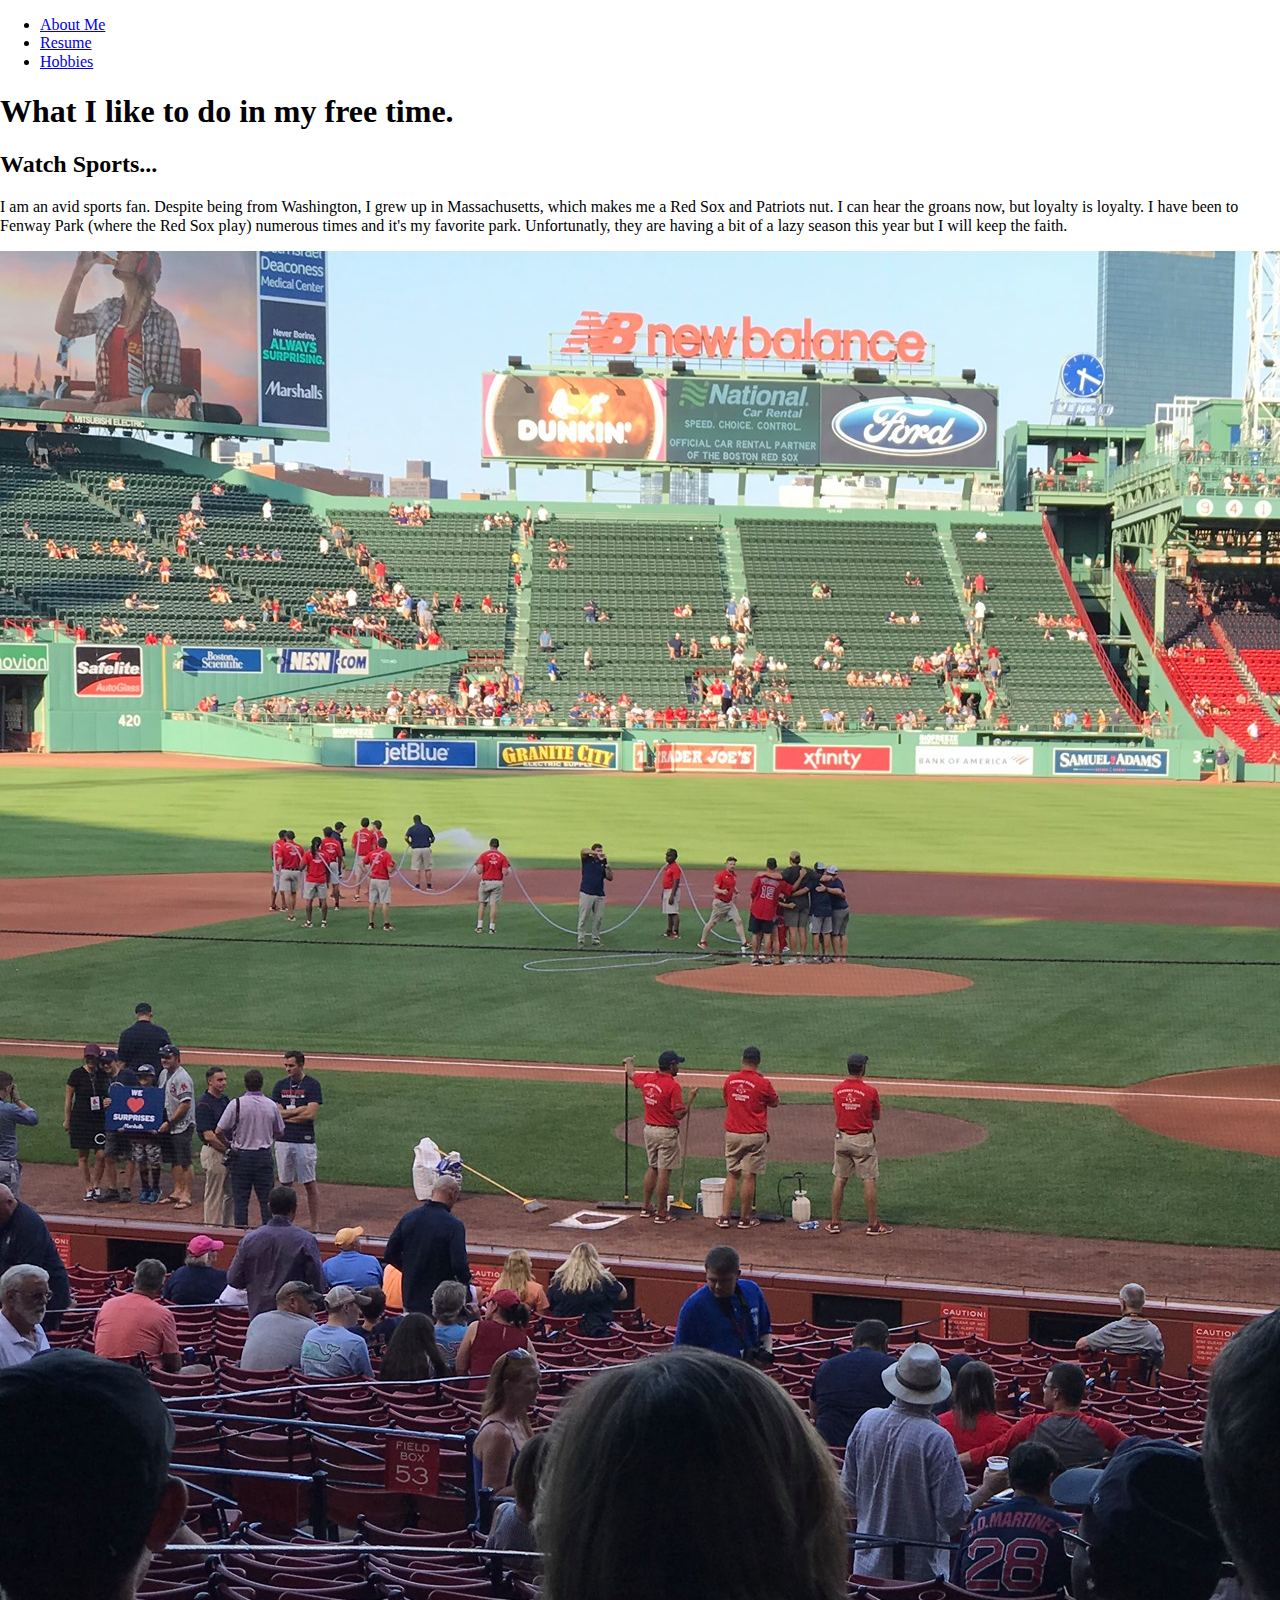
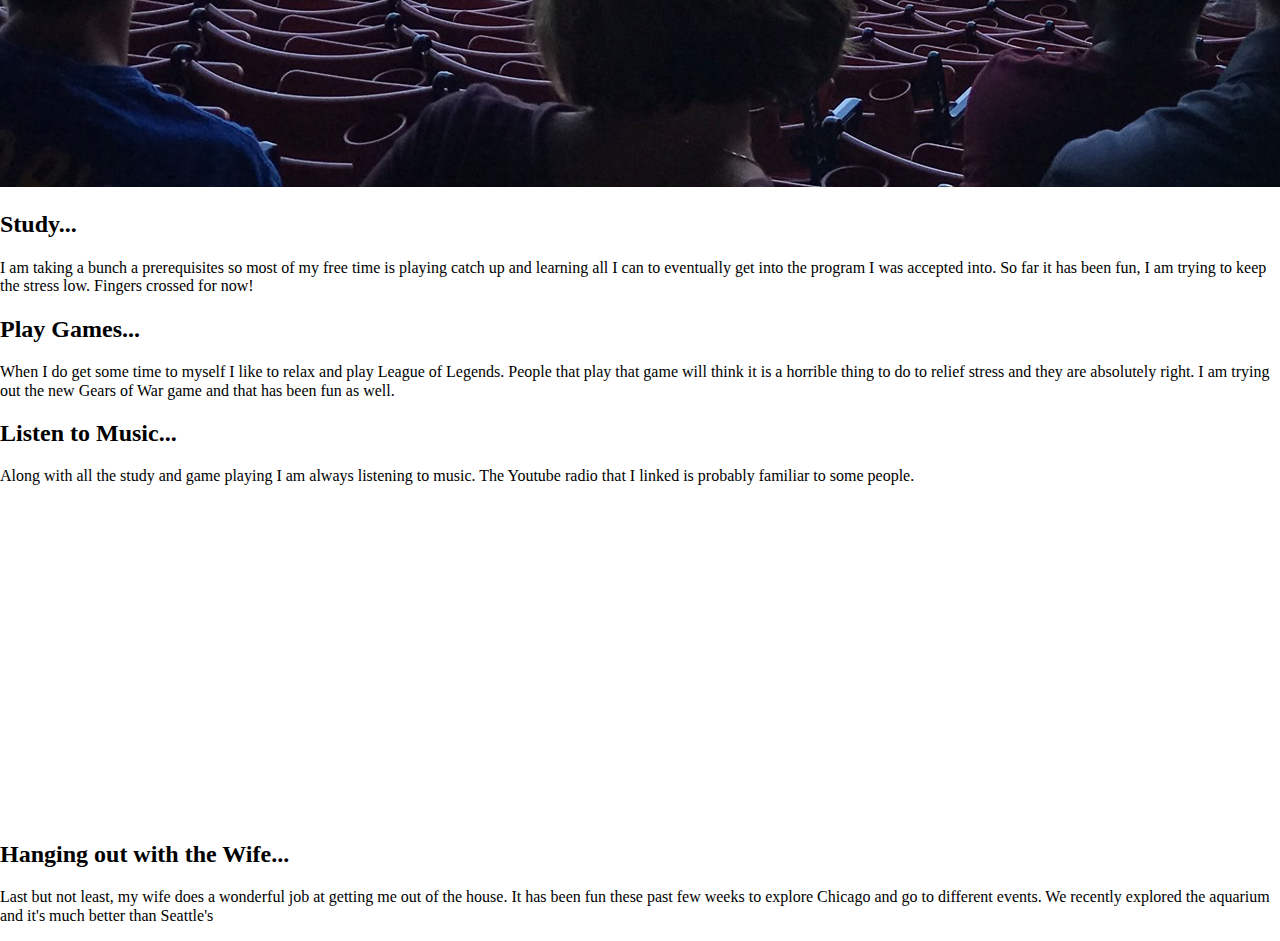
==== hobbies.html @ 383efe3a "Update hobbies.html" ====
<!DOCTYPE html>
<html lang="en">
<head>
		<meta charset="utf-8"/>
		<link rel="stylesheet" href="style/normalize.css">
    		<link rel="stylesheet" href="style/styles.css">
		<title>Hobbies</title>
</head>

	<body>
		<nav id="nav-bar">
			<ul>
				<li><a href="index.html">  About Me </a></li>
				<li> <a href="resume.html"> Resume </a></li>
				<li> <a href="hobbies"> Hobbies </a></li>
			</ul>
		</nav>

			<h1>What I like to do in my free time.</h1>
			

			<h2> Watch Sports... </h2>
			<p> I am an avid sports fan. Despite being from Washington, I grew up in Massachusetts, which makes me a Red Sox and Patriots nut. I can hear the groans now, but loyalty is loyalty. I have been to Fenway Park (where the Red Sox play) numerous times and it's my favorite park. Unfortunatly, they are having a bit of a lazy season this year but I will keep the faith. </p>
			   
			   <img src="images/fenwaypark.jpg" alt="Red Sox Stadium">

			<h2> Study... </h2>
			<p> I am taking a bunch a prerequisites so most of my free time is playing catch up and learning all I can to eventually get into the program I was accepted into. So far it has been fun, I am trying to keep the stress low. Fingers crossed for now! </p> 
			
			<h2> Play Games... </h2>
			<p> When I do get some time to myself I like to relax and play League of Legends. People that play that game will think it is a horrible thing to do to relief stress and they are absolutely right. I am trying out the new Gears of War game and that has been fun as well.  </p>
			
			<h2> Listen to Music...</h2>
			<p> Along with all the study and game playing I am always listening to music. The Youtube radio that I linked is probably familiar to some people.</p>
			
			<iframe width="560" height="315" src="https://www.youtube.com/embed/hHW1oY26kxQ" frameborder="0" allow="accelerometer; autoplay; encrypted-media; gyroscope; picture-in-picture" allowfullscreen></iframe>
		
			<h2> Hanging out with the Wife... </h2>
			<p> Last but not least, my wife does a wonderful job at getting me out of the house. It has been fun these past few weeks to explore Chicago and go to different events. We recently explored the aquarium and it's much better than Seattle's </p>
	</body>
</html>
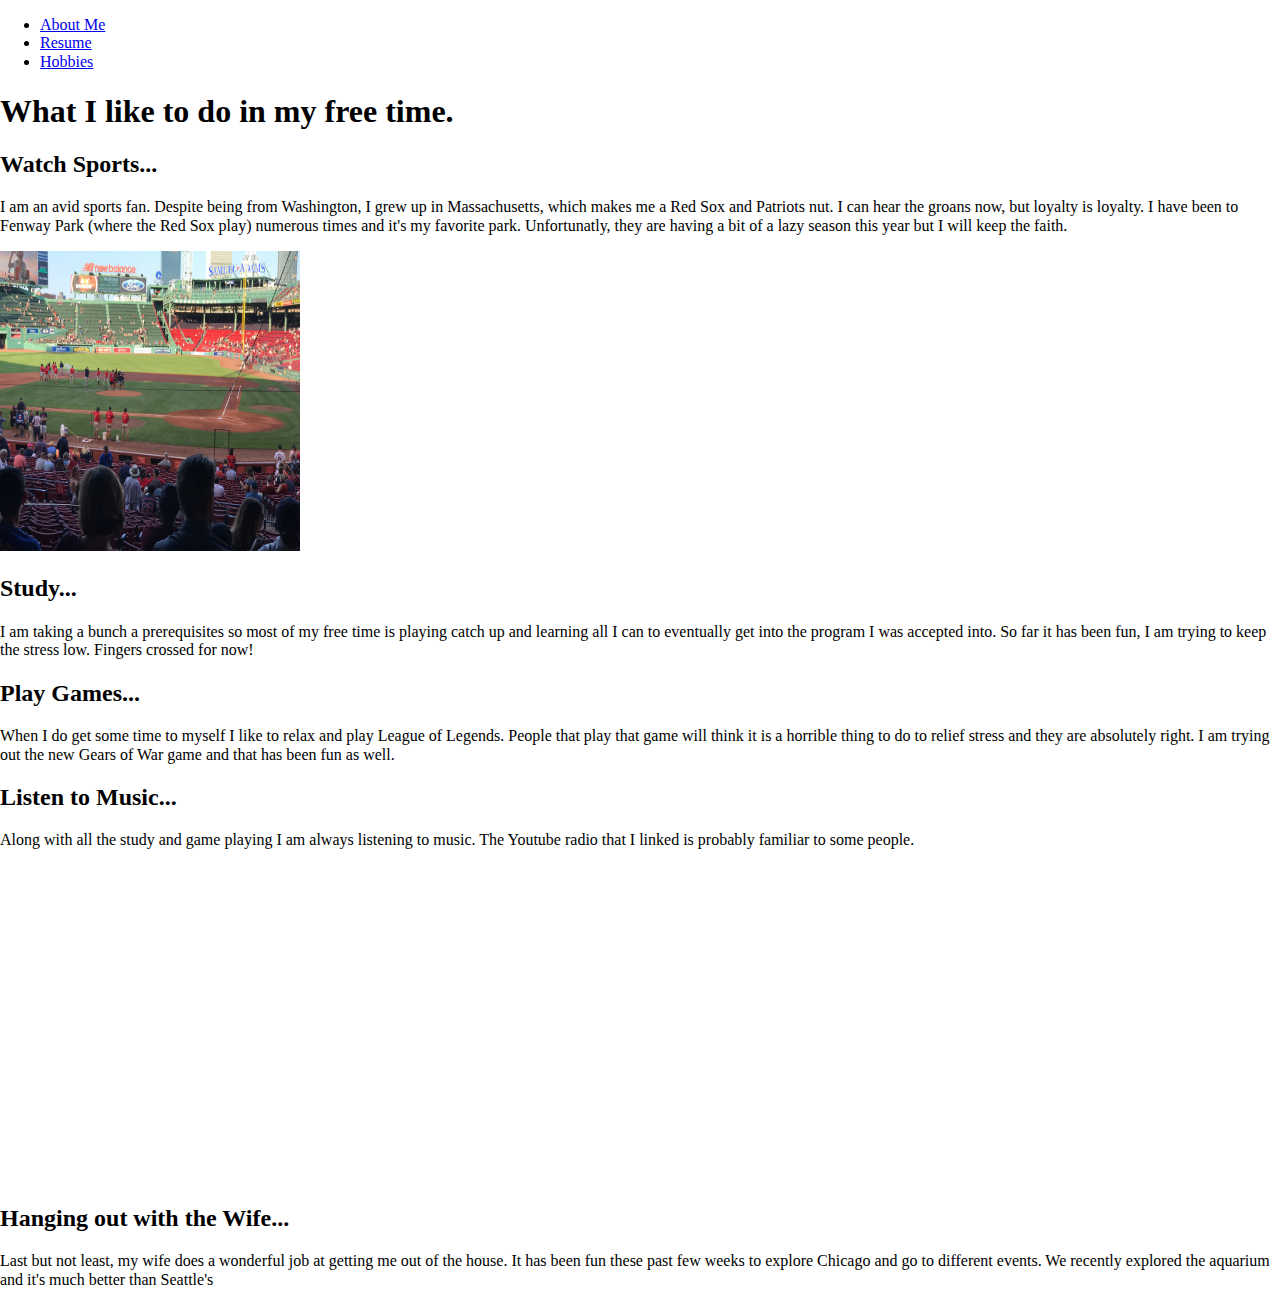
==== commit edb5aa14: "Update hobbies.html" ====
--- a/hobbies.html
+++ b/hobbies.html
@@ -21,8 +21,7 @@
 
 			<h2> Watch Sports... </h2>
 			<p> I am an avid sports fan. Despite being from Washington, I grew up in Massachusetts, which makes me a Red Sox and Patriots nut. I can hear the groans now, but loyalty is loyalty. I have been to Fenway Park (where the Red Sox play) numerous times and it's my favorite park. Unfortunatly, they are having a bit of a lazy season this year but I will keep the faith. </p>
-			   
-			   <img src="images/fenwaypark.jpg" alt="Red Sox Stadium">
+			   <img src="images/fenwaypark.jpg" width="300" height="300" alt="Red Sox Stadium">
 
 			<h2> Study... </h2>
 			<p> I am taking a bunch a prerequisites so most of my free time is playing catch up and learning all I can to eventually get into the program I was accepted into. So far it has been fun, I am trying to keep the stress low. Fingers crossed for now! </p> 
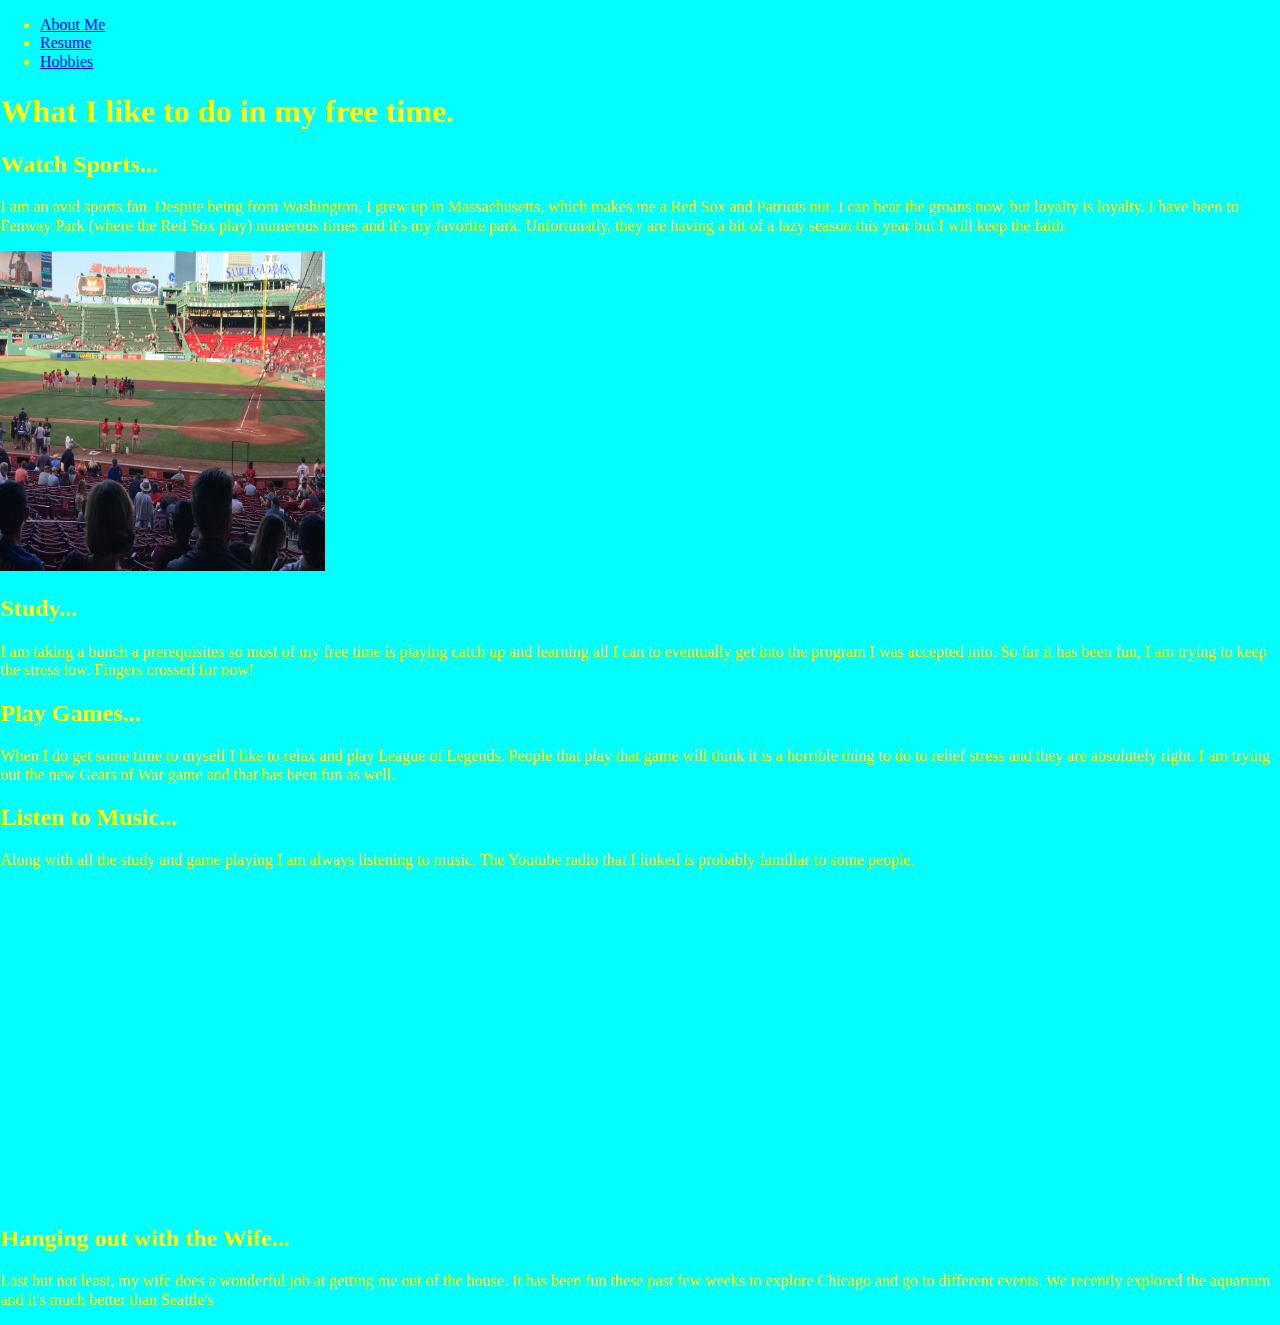
==== commit c5c6de35: "Update hobbies.html" ====
--- a/hobbies.html
+++ b/hobbies.html
@@ -3,7 +3,7 @@
 <head>
 		<meta charset="utf-8"/>
 		<link rel="stylesheet" href="style/normalize.css">
-    		<link rel="stylesheet" href="style/styles.css">
+    		<link rel="stylesheet" href="style/style.css">
 		<title>Hobbies</title>
 </head>
 
--- a/style/style.css
+++ b/style/style.css
@@ -0,0 +1,64 @@
+
+body
+{
+    font-family: "Palatino Linotype", "Book Antiqua", Palatino, serif;
+    color: yellow;
+    background-color: cyan;
+    align-self: center;
+}
+nav
+{
+    font-family: "Palatino Linotype", "Book Antiqua", Palatino, serif;
+    color: yellow;
+    align-self: center;
+}
+h1
+{
+    font-family: "Palatino Linotype", "Book Antiqua", Palatino, serif;
+    color: yellow;
+    align-self: center;
+}
+h2
+{
+    font-family: "Palatino Linotype", "Book Antiqua", Palatino, serif;
+    color: yellow;
+    align-self: center;
+}
+h3
+{
+    font-family: "Palatino Linotype", "Book Antiqua", Palatino, serif;
+    color: yellow;
+    align-self: center;
+}
+p
+{
+    font-family: "Palatino Linotype", "Book Antiqua", Palatino, serif;
+    color: yellow;
+    align-self: center;
+}
+ul
+{
+    font-family: "Palatino Linotype", "Book Antiqua", Palatino, serif;
+    color: yellow;
+    align-self: center;
+}
+li
+{
+    font-family: "Palatino Linotype", "Book Antiqua", Palatino, serif;
+    color: yellow;
+    align-self: center;
+}
+img
+{
+    max-width: 400px;
+    max-height: 350px;
+    width: 325px;
+    height: 320px;
+}
+iframe
+{
+    max-width: 350px;
+    max-height: 315px;
+    width: 350px;
+    height: 315px;
+}
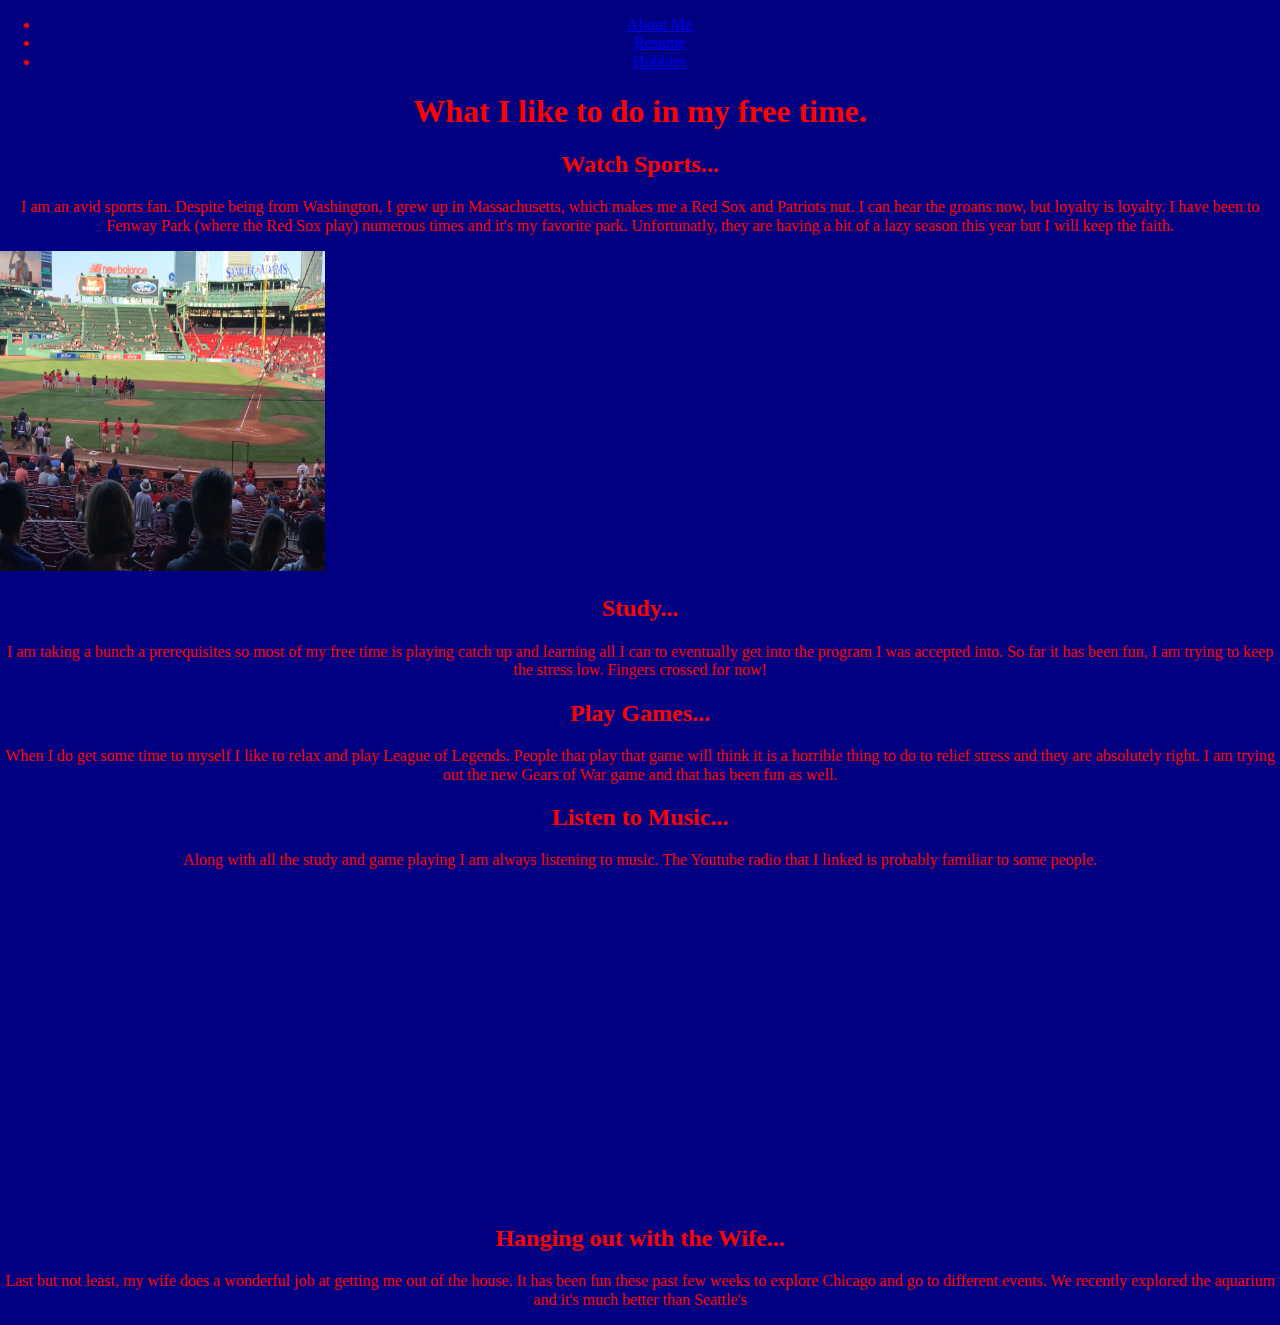
==== commit 0ece8205: "Update hobbies.html" ====
--- a/hobbies.html
+++ b/hobbies.html
@@ -21,7 +21,7 @@
 
 			<h2> Watch Sports... </h2>
 			<p> I am an avid sports fan. Despite being from Washington, I grew up in Massachusetts, which makes me a Red Sox and Patriots nut. I can hear the groans now, but loyalty is loyalty. I have been to Fenway Park (where the Red Sox play) numerous times and it's my favorite park. Unfortunatly, they are having a bit of a lazy season this year but I will keep the faith. </p>
-			   <img src="images/fenwaypark.jpg" width="300" height="300" alt="Red Sox Stadium">
+			   <img src="images/fenwaypark.jpg" alt="Red Sox Stadium">
 
 			<h2> Study... </h2>
 			<p> I am taking a bunch a prerequisites so most of my free time is playing catch up and learning all I can to eventually get into the program I was accepted into. So far it has been fun, I am trying to keep the stress low. Fingers crossed for now! </p> 
--- a/style/style.css
+++ b/style/style.css
@@ -2,51 +2,51 @@
 body
 {
     font-family: "Palatino Linotype", "Book Antiqua", Palatino, serif;
-    color: yellow;
-    background-color: cyan;
+    color: red;
+    background-color: navy;
     align-self: center;
 }
 nav
 {
     font-family: "Palatino Linotype", "Book Antiqua", Palatino, serif;
-    color: yellow;
-    align-self: center;
+    color: black;
+    text-align: center;
 }
 h1
 {
     font-family: "Palatino Linotype", "Book Antiqua", Palatino, serif;
-    color: yellow;
-    align-self: center;
+    color: red;
+    text-align: center;
 }
 h2
 {
     font-family: "Palatino Linotype", "Book Antiqua", Palatino, serif;
-    color: yellow;
-    align-self: center;
+    color: red;
+    text-align: center;
 }
 h3
 {
     font-family: "Palatino Linotype", "Book Antiqua", Palatino, serif;
-    color: yellow;
-    align-self: center;
+    color: red;
+    text-align: center;
 }
 p
 {
     font-family: "Palatino Linotype", "Book Antiqua", Palatino, serif;
-    color: yellow;
-    align-self: center;
+    color: red;
+    text-align: center;
 }
 ul
 {
     font-family: "Palatino Linotype", "Book Antiqua", Palatino, serif;
-    color: yellow;
-    align-self: center;
+    color: red;
+    text-align: center;
 }
 li
 {
     font-family: "Palatino Linotype", "Book Antiqua", Palatino, serif;
-    color: yellow;
-    align-self: center;
+    color: red;
+    text-align: center;
 }
 img
 {
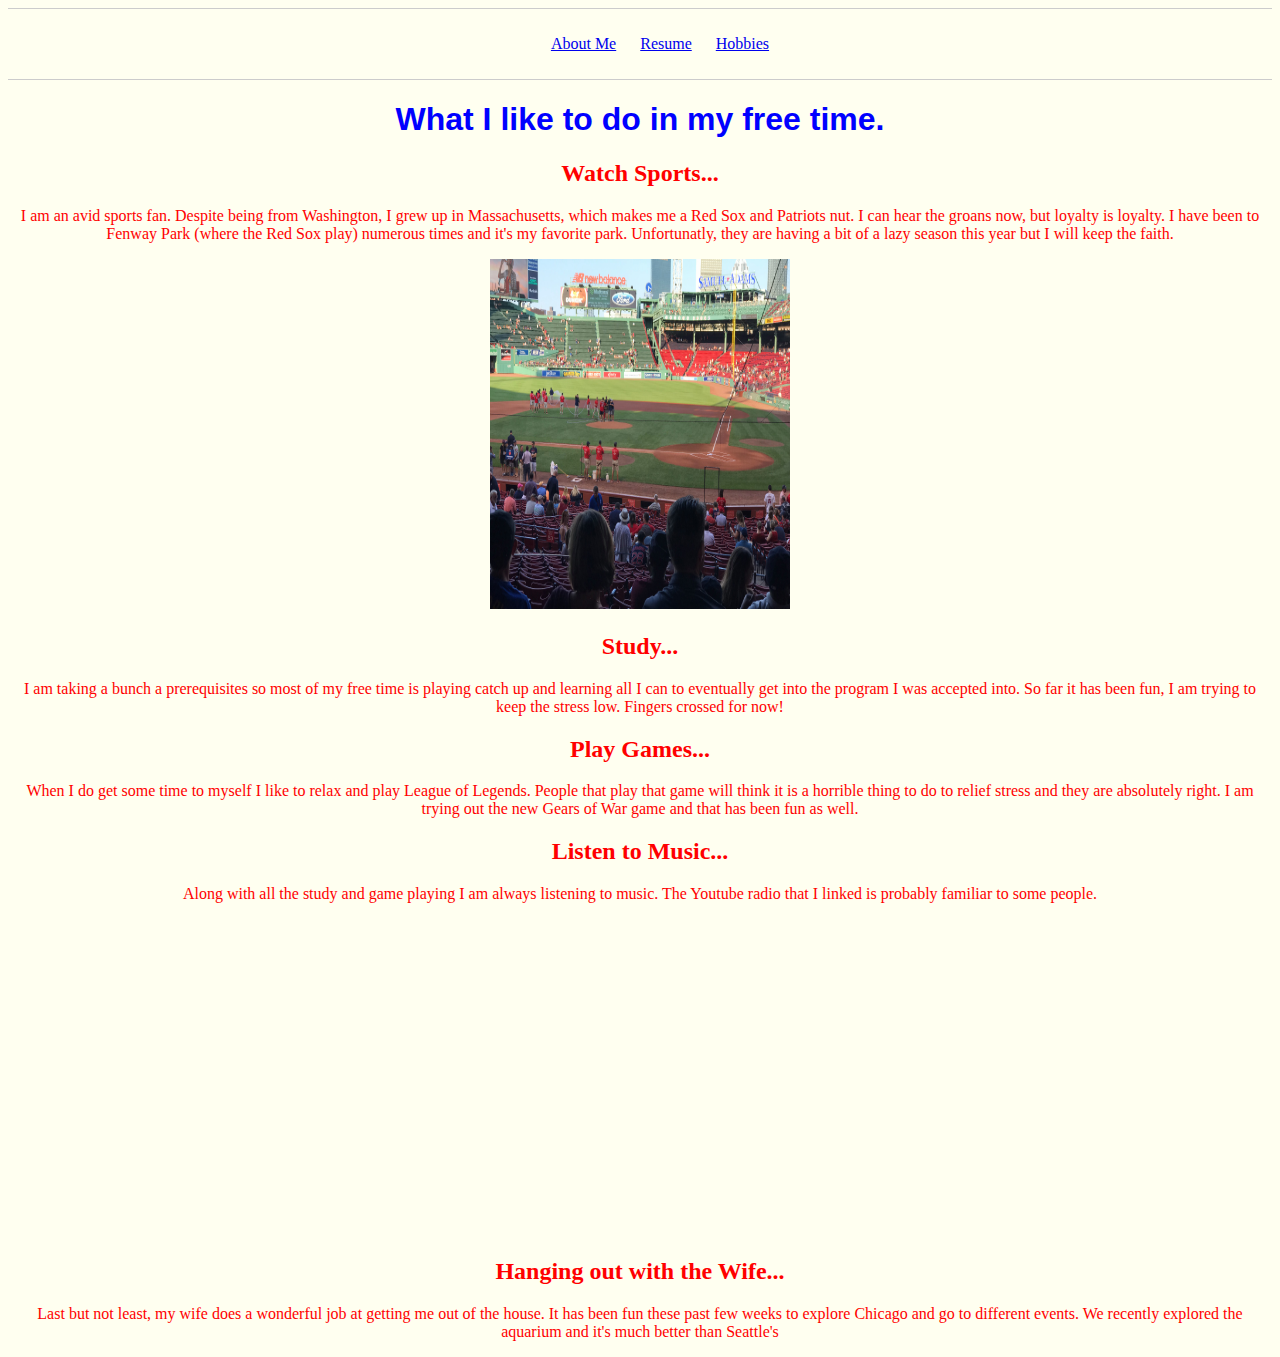
==== commit 7e443aec: "Update hobbies.html" ====
--- a/hobbies.html
+++ b/hobbies.html
@@ -2,7 +2,7 @@
 <html lang="en">
 <head>
 		<meta charset="utf-8"/>
-		<link rel="stylesheet" href="style/normalize.css">
+		
     		<link rel="stylesheet" href="style/style.css">
 		<title>Hobbies</title>
 </head>
--- a/style/style.css
+++ b/style/style.css
@@ -3,19 +3,31 @@
 {
     font-family: "Palatino Linotype", "Book Antiqua", Palatino, serif;
     color: red;
-    background-color: navy;
-    align-self: center;
+    background-color: ivory;
+    text-align: center;
 }
 nav
 {
-    font-family: "Palatino Linotype", "Book Antiqua", Palatino, serif;
-    color: black;
-    text-align: center;
+    border:1px solid #ccc;
+    border-width:1px 0;
+    list-style:none;
+    margin:0;
+    padding:0;
+    text-align:center;
+}
+nav li
+{
+    display:inline;
+}
+nav a
+{
+    display:inline-block;
+    padding:10px;
 }
 h1
 {
-    font-family: "Palatino Linotype", "Book Antiqua", Palatino, serif;
-    color: red;
+    font-family: "Comic Sans MS", cursive, sans-serif;
+    color: blue;
     text-align: center;
 }
 h2
@@ -50,11 +62,11 @@
 }
 img
 {
-    max-width: 400px;
-    max-height: 350px;
-    width: 325px;
-    height: 320px;
+     width: 300px;
+     height: 350px;
 }
+  
+
 iframe
 {
     max-width: 350px;
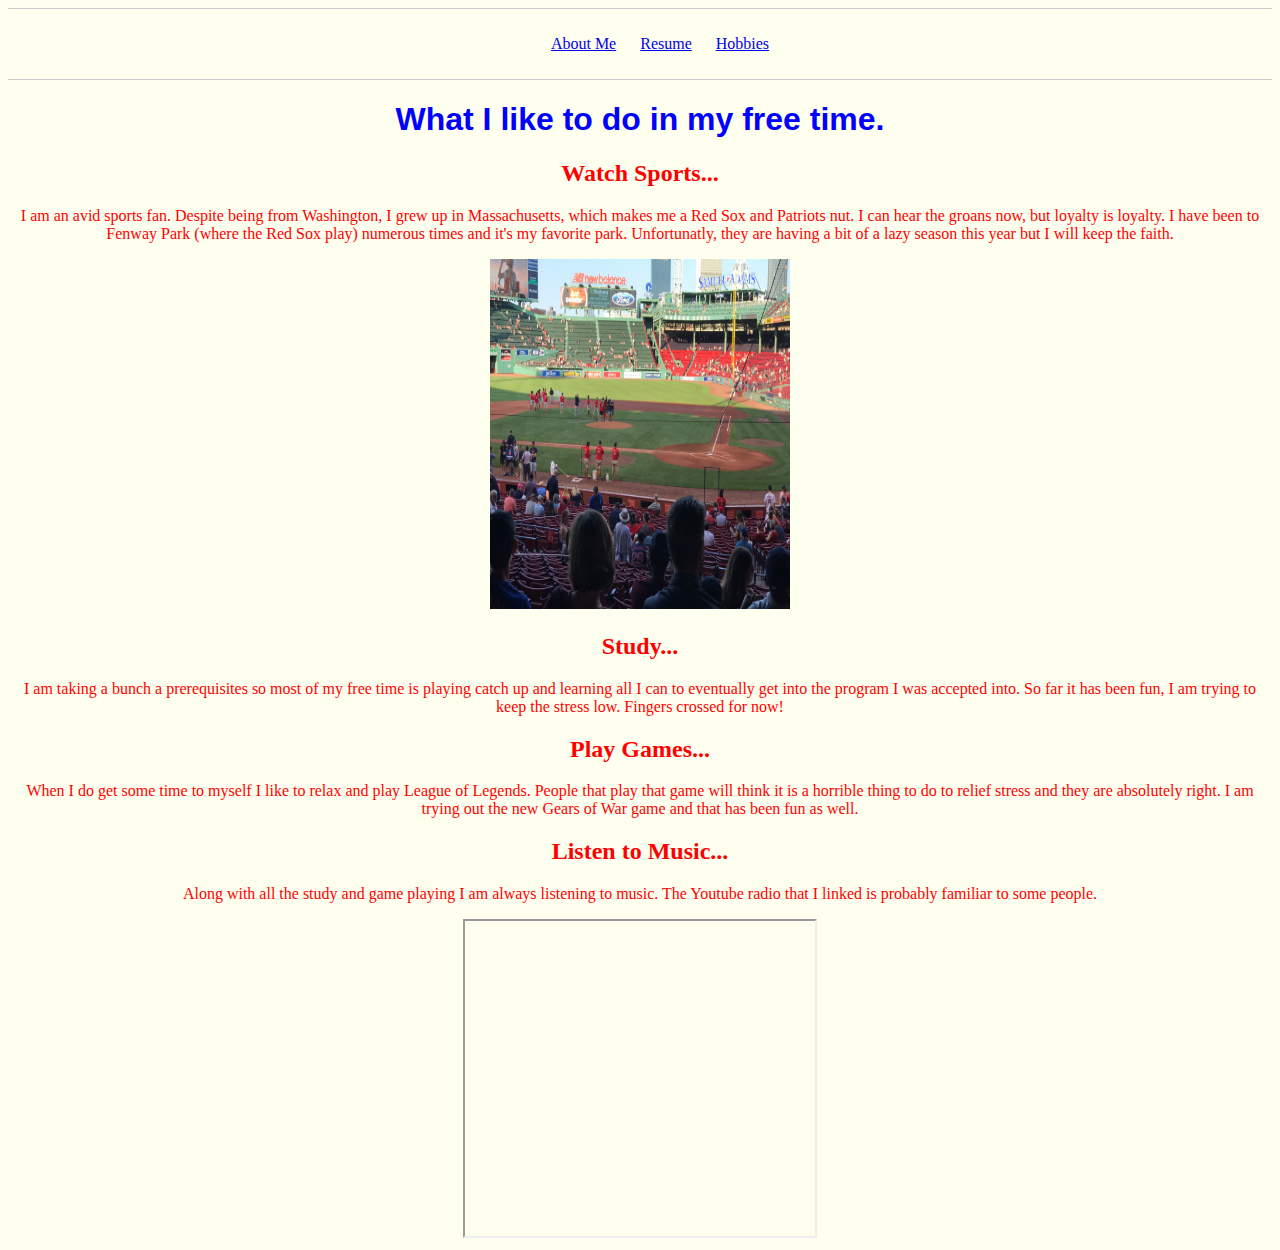
==== commit f7a088dc: "Update hobbies.html" ====
--- a/hobbies.html
+++ b/hobbies.html
@@ -32,7 +32,8 @@
 			<h2> Listen to Music...</h2>
 			<p> Along with all the study and game playing I am always listening to music. The Youtube radio that I linked is probably familiar to some people.</p>
 			
-			<iframe width="560" height="315" src="https://www.youtube.com/embed/hHW1oY26kxQ" frameborder="0" allow="accelerometer; autoplay; encrypted-media; gyroscope; picture-in-picture" allowfullscreen></iframe>
+			<iframe src="https://www.youtube.com/embed/hHW1oY26kxQ"
+			</iframe>
 		
 			<h2> Hanging out with the Wife... </h2>
 			<p> Last but not least, my wife does a wonderful job at getting me out of the house. It has been fun these past few weeks to explore Chicago and go to different events. We recently explored the aquarium and it's much better than Seattle's </p>
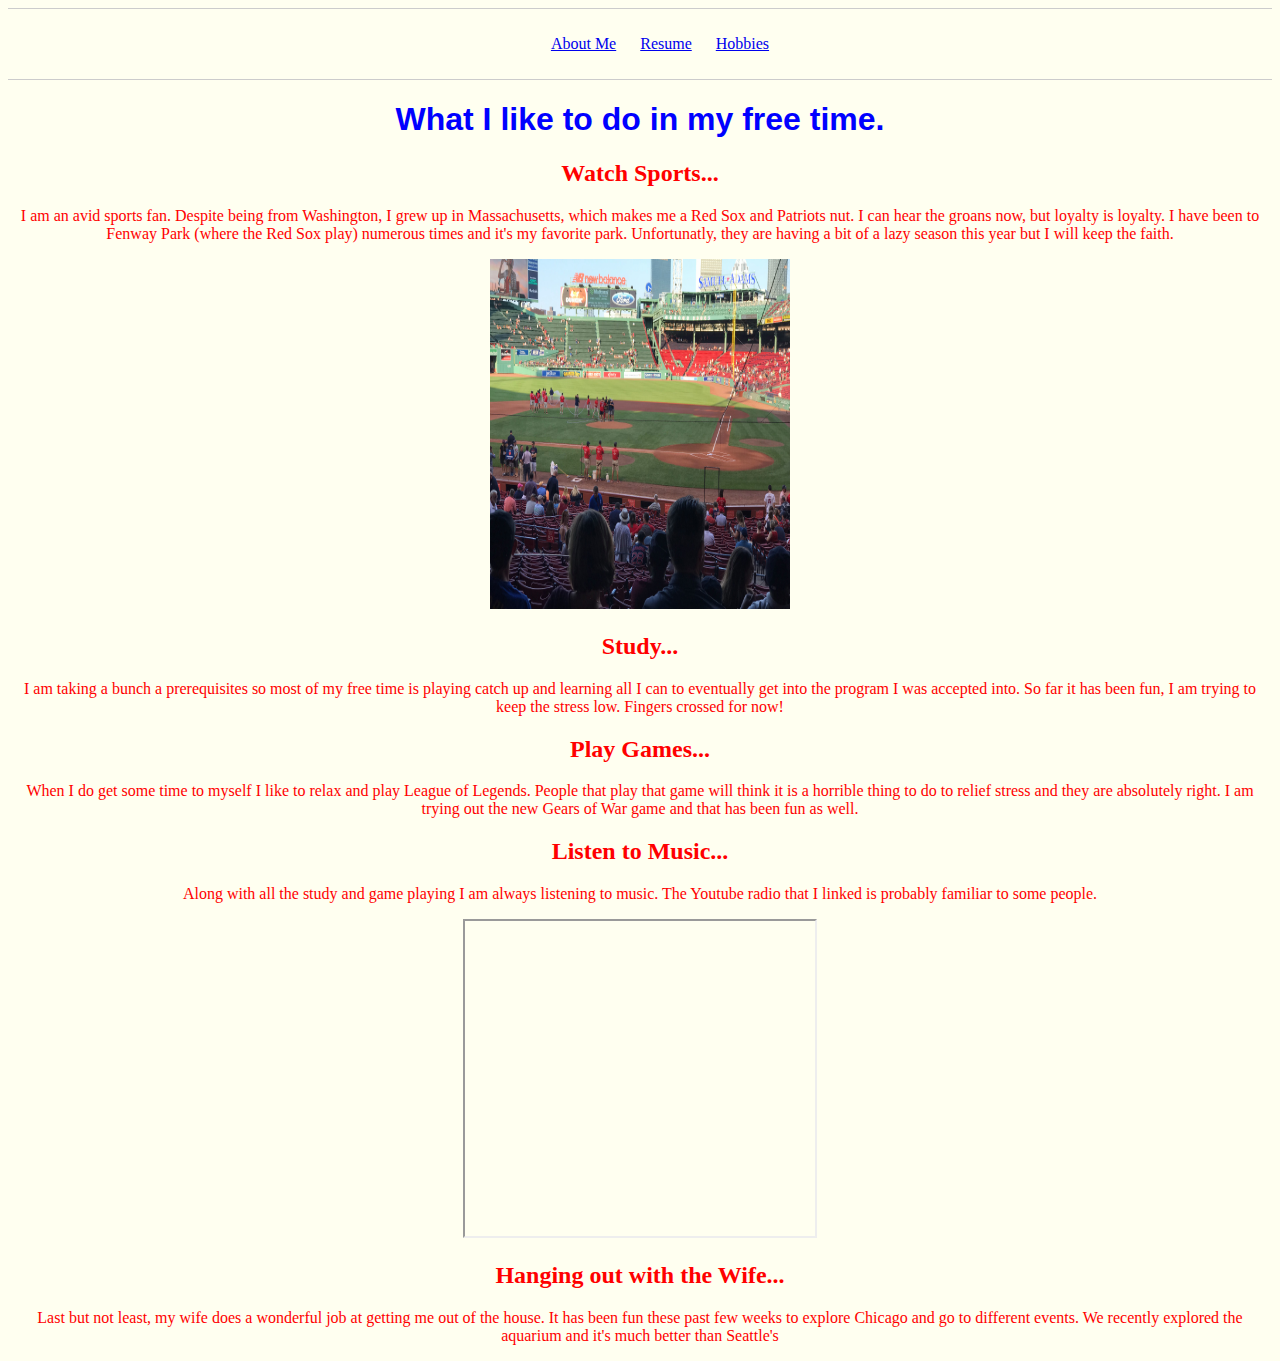
==== commit b146ca85: "Update hobbies.html" ====
--- a/hobbies.html
+++ b/hobbies.html
@@ -32,7 +32,8 @@
 			<h2> Listen to Music...</h2>
 			<p> Along with all the study and game playing I am always listening to music. The Youtube radio that I linked is probably familiar to some people.</p>
 			
-			<iframe src="https://www.youtube.com/embed/hHW1oY26kxQ"
+			<iframe width="420" height="315"
+			src="https://www.youtube.com/embed/hHW1oY26kxQ">
 			</iframe>
 		
 			<h2> Hanging out with the Wife... </h2>
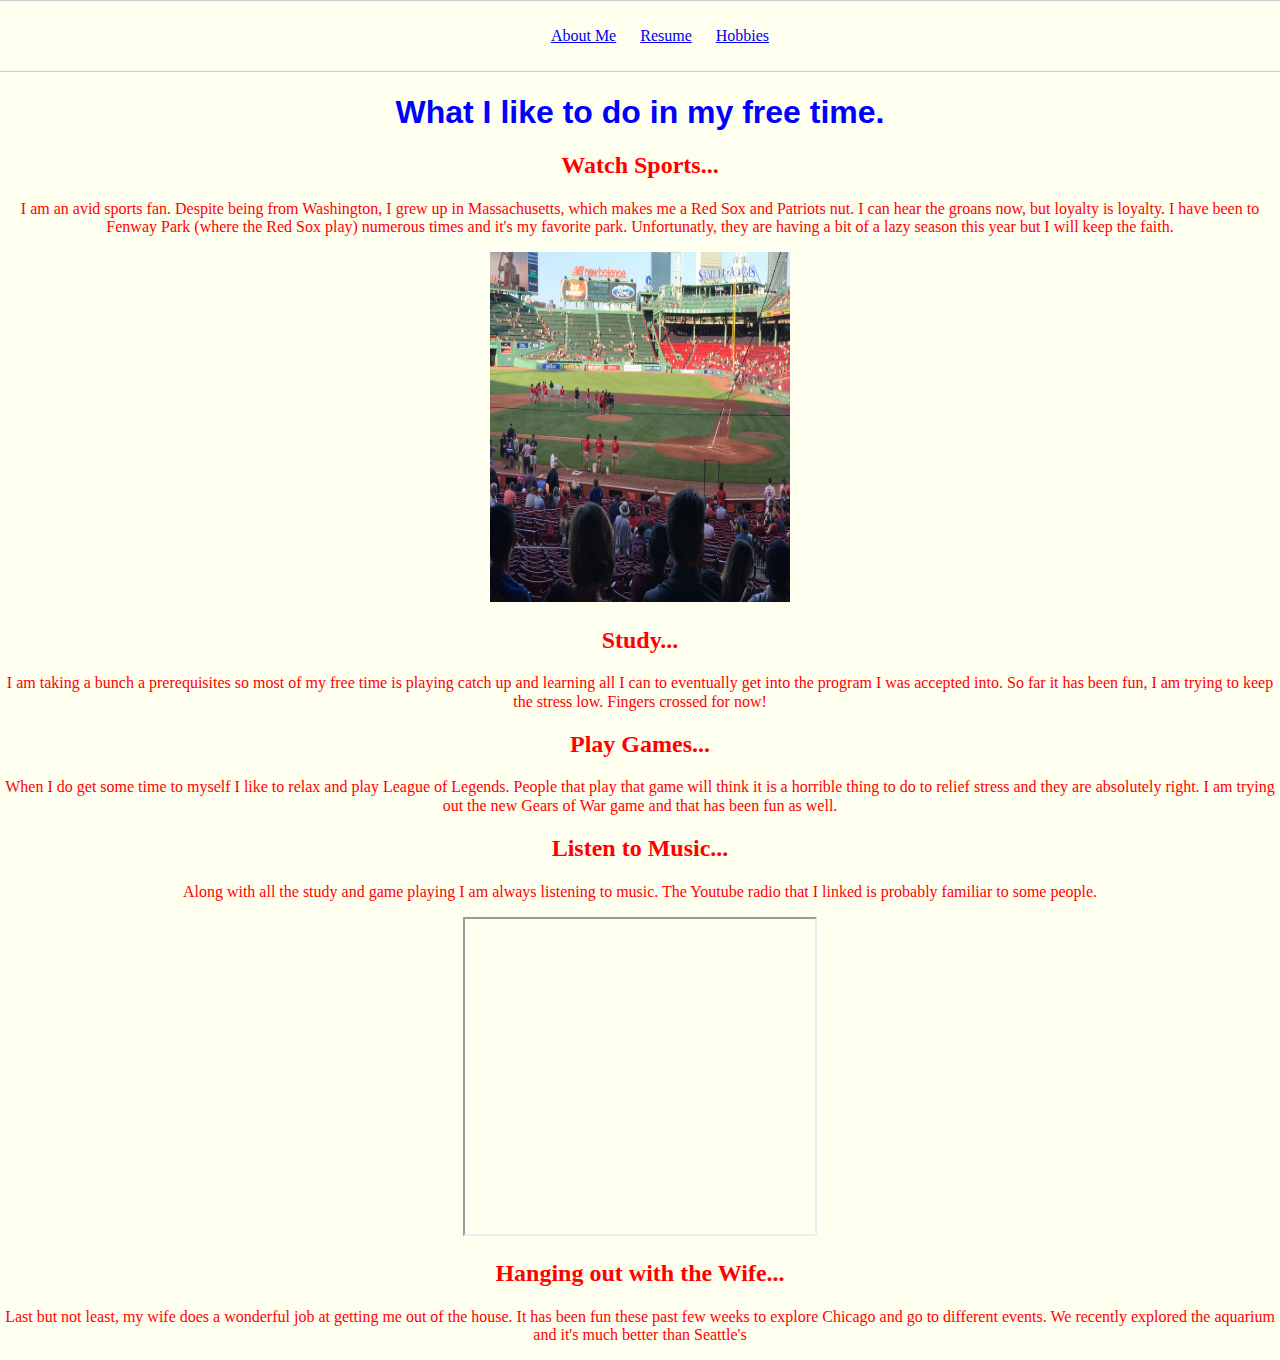
==== commit 2f012077: "Update hobbies.html" ====
--- a/hobbies.html
+++ b/hobbies.html
@@ -2,7 +2,7 @@
 <html lang="en">
 <head>
 		<meta charset="utf-8"/>
-		
+		<link rel="stylesheet" href="style/reset.css">
     		<link rel="stylesheet" href="style/style.css">
 		<title>Hobbies</title>
 </head>
